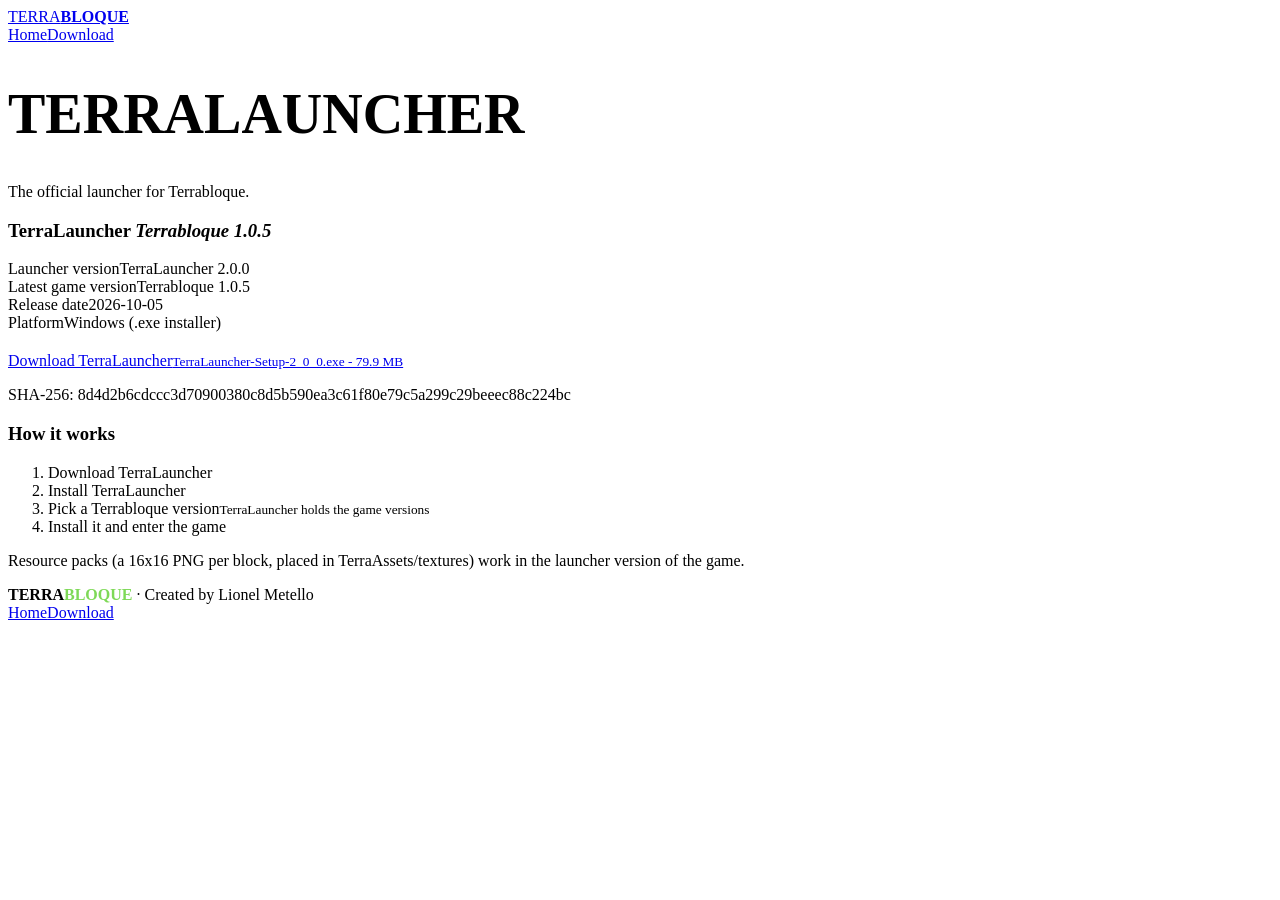
==== download/index.html @ bcec5943 "Add files via upload" ====
<!DOCTYPE html>
<html lang="en">
<head>
<meta charset="UTF-8">
<meta name="viewport" content="width=device-width, initial-scale=1, viewport-fit=cover">
<title>Download TerraLauncher - Terrabloque</title>
<meta name="description" content="Download TerraLauncher, the official launcher for Terrabloque, and install Terrabloque 1.0.5.">
<meta name="theme-color" content="#222226">
<meta property="og:title" content="Download TerraLauncher - Terrabloque"><meta property="og:description" content="Download TerraLauncher, the official launcher for Terrabloque, and install Terrabloque 1.0.5."><meta property="og:type" content="website"><meta property="og:url" content="https://theprototype-cmd.github.io/Terrabloque/download">
<link rel="canonical" href="https://theprototype-cmd.github.io/Terrabloque/download">
<link rel="icon" href="data:image/svg+xml,%3Csvg xmlns='http://www.w3.org/2000/svg' viewBox='0 0 16 16'%3E%3Crect width='16' height='16' fill='%237a5230'/%3E%3Crect width='16' height='6' fill='%235fa83f'/%3E%3C/svg%3E">
<link rel="preconnect" href="https://fonts.googleapis.com">
<link rel="preconnect" href="https://fonts.gstatic.com" crossorigin>
<link href="https://fonts.googleapis.com/css2?family=Chakra+Petch:wght@400;600&family=Press+Start+2P&display=swap" rel="stylesheet">
<link rel="stylesheet" href="/Terrabloque/assets/style.css">
</head>
<body>
<nav class="nav"><div class="wrap">
  <a class="brand" href="/Terrabloque/home" aria-label="Terrabloque home"><i></i><span>TERRA<b>BLOQUE</b></span></a>
  <div class="links"><a class="tab" href="/Terrabloque/home">Home</a><a class="tab" href="/Terrabloque/download" aria-current="page">Download</a></div>
</div></nav>

<header class="dlhero">
  <div class="wrap">
    <h1 class="logo" style="font-size:clamp(20px,6.5vw,56px)">TERRA<b>LAUNCHER</b></h1>
    <p class="tag" style="margin-top:20px">The official launcher for Terrabloque.</p>
  </div>
</header>

<section>
  <div class="wrap dl">
    <div>
      <div class="panel">
        <h3>TerraLauncher <em class="chip">Terrabloque 1.0.5</em></h3>
        <div class="body">
          <div class="row"><span>Launcher version</span><span>TerraLauncher 2.0.0</span></div>
          <div class="row"><span>Latest game version</span><span>Terrabloque 1.0.5</span></div>
          <div class="row"><span>Release date</span><span>2026-10-05</span></div>
          <div class="row"><span>Platform</span><span id="dlPlat">Windows (.exe installer)</span></div>
          <div class="btnrow" style="margin-top:20px"><a class="btn go" id="dlBtn" href="https://github.com/TheProtoType-CMD/Terrabloque/releases/download/v2.0.0/TerraLauncher-Setup-2_0_0.exe" download="TerraLauncher-Setup-2_0_0.exe" style="width:100%">Download TerraLauncher<small>TerraLauncher-Setup-2_0_0.exe - 79.9 MB</small></a></div>
          <p class="note" style="word-break:break-all">SHA-256: <span id="dlSha">8d4d2b6cdccc3d70900380c8d5b590ea3c61f80e79c5a299c29beeec88c224bc</span></p>
        </div>
      </div>
    </div>
    <div>
      <div class="panel">
        <h3>How it works</h3>
        <div class="body">
          <ol class="steps">
            <li><span>Download TerraLauncher</span></li>
            <li><span>Install TerraLauncher</span></li>
            <li><span>Pick a Terrabloque version<small>TerraLauncher holds the game versions</small></span></li>
            <li><span>Install it and enter the game</span></li>
          </ol>
          <p class="note">Resource packs (a 16x16 PNG per block, placed in TerraAssets/textures) work in the launcher version of the game.</p>
        </div>
      </div>
    </div>
  </div>
</section>

<footer><div class="wrap">
  <div><b>TERRA</b><b style="color:#7ed957">BLOQUE</b> &middot; Created by Lionel Metello</div>
  <div class="fl"><a href="/Terrabloque/home">Home</a><a href="/Terrabloque/download">Download</a></div>
</div></footer>
<script src="/Terrabloque/assets/config.js"></script>
<script src="/Terrabloque/assets/site.js"></script>
</body></html>
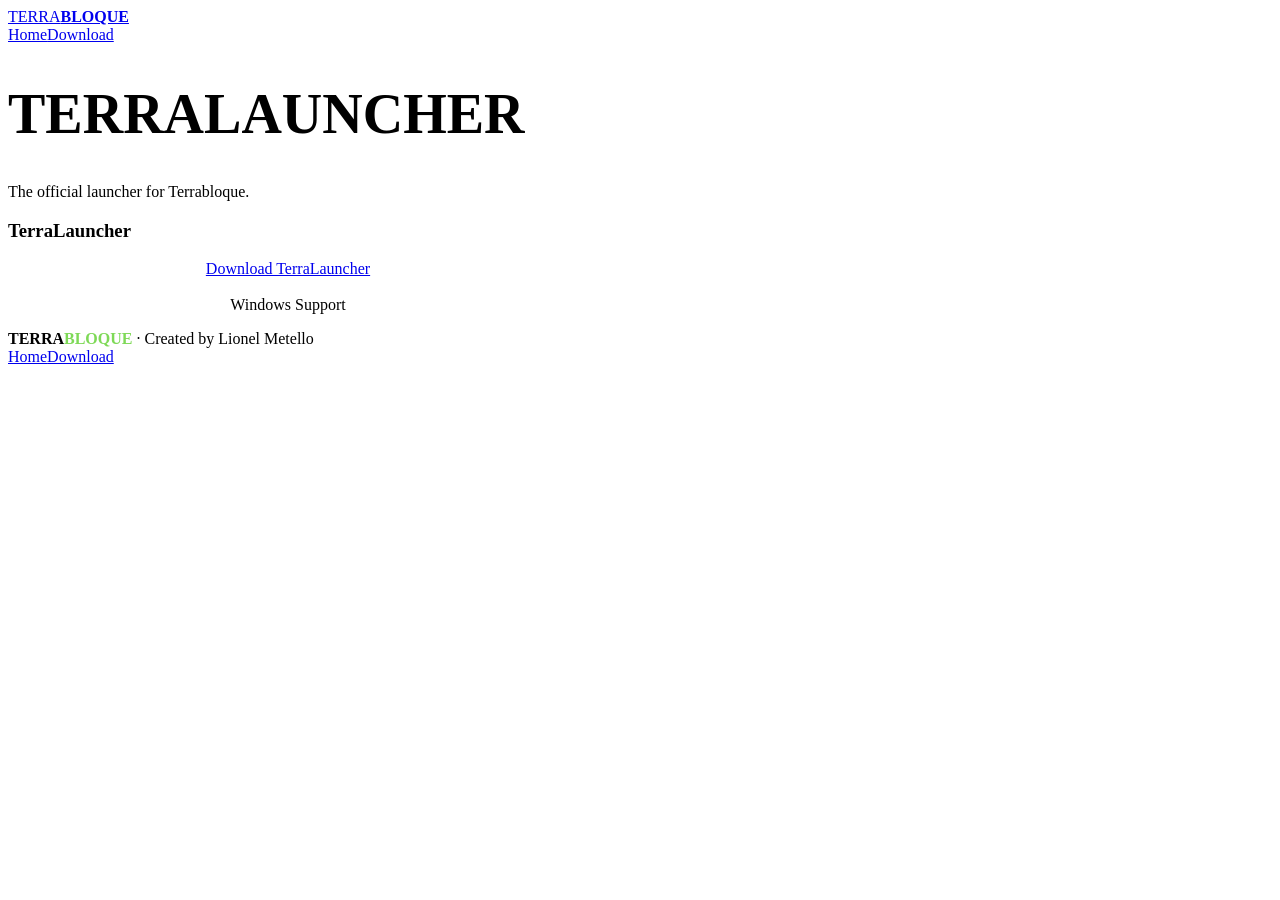
==== commit 50674caf: "Add files via upload" ====
--- a/download/index.html
+++ b/download/index.html
@@ -28,32 +28,12 @@
 </header>
 
 <section>
-  <div class="wrap dl">
-    <div>
-      <div class="panel">
-        <h3>TerraLauncher <em class="chip">Terrabloque 1.0.5</em></h3>
-        <div class="body">
-          <div class="row"><span>Launcher version</span><span>TerraLauncher 2.0.0</span></div>
-          <div class="row"><span>Latest game version</span><span>Terrabloque 1.0.5</span></div>
-          <div class="row"><span>Release date</span><span>2026-10-05</span></div>
-          <div class="row"><span>Platform</span><span id="dlPlat">Windows (.exe installer)</span></div>
-          <div class="btnrow" style="margin-top:20px"><a class="btn go" id="dlBtn" href="https://github.com/TheProtoType-CMD/Terrabloque/releases/download/v2.0.0/TerraLauncher-Setup-2_0_0.exe" download="TerraLauncher-Setup-2_0_0.exe" style="width:100%">Download TerraLauncher<small>TerraLauncher-Setup-2_0_0.exe - 79.9 MB</small></a></div>
-          <p class="note" style="word-break:break-all">SHA-256: <span id="dlSha">8d4d2b6cdccc3d70900380c8d5b590ea3c61f80e79c5a299c29beeec88c224bc</span></p>
-        </div>
-      </div>
-    </div>
-    <div>
-      <div class="panel">
-        <h3>How it works</h3>
-        <div class="body">
-          <ol class="steps">
-            <li><span>Download TerraLauncher</span></li>
-            <li><span>Install TerraLauncher</span></li>
-            <li><span>Pick a Terrabloque version<small>TerraLauncher holds the game versions</small></span></li>
-            <li><span>Install it and enter the game</span></li>
-          </ol>
-          <p class="note">Resource packs (a 16x16 PNG per block, placed in TerraAssets/textures) work in the launcher version of the game.</p>
-        </div>
+  <div class="wrap" style="max-width:560px">
+    <div class="panel">
+      <h3>TerraLauncher</h3>
+      <div class="body" style="text-align:center">
+        <div class="btnrow"><a class="btn go" id="dlBtn" href="https://github.com/TheProtoType-CMD/Terrabloque/releases/latest" style="width:100%">Download TerraLauncher</a></div>
+        <p class="note" style="margin-top:18px">Windows Support</p>
       </div>
     </div>
   </div>
